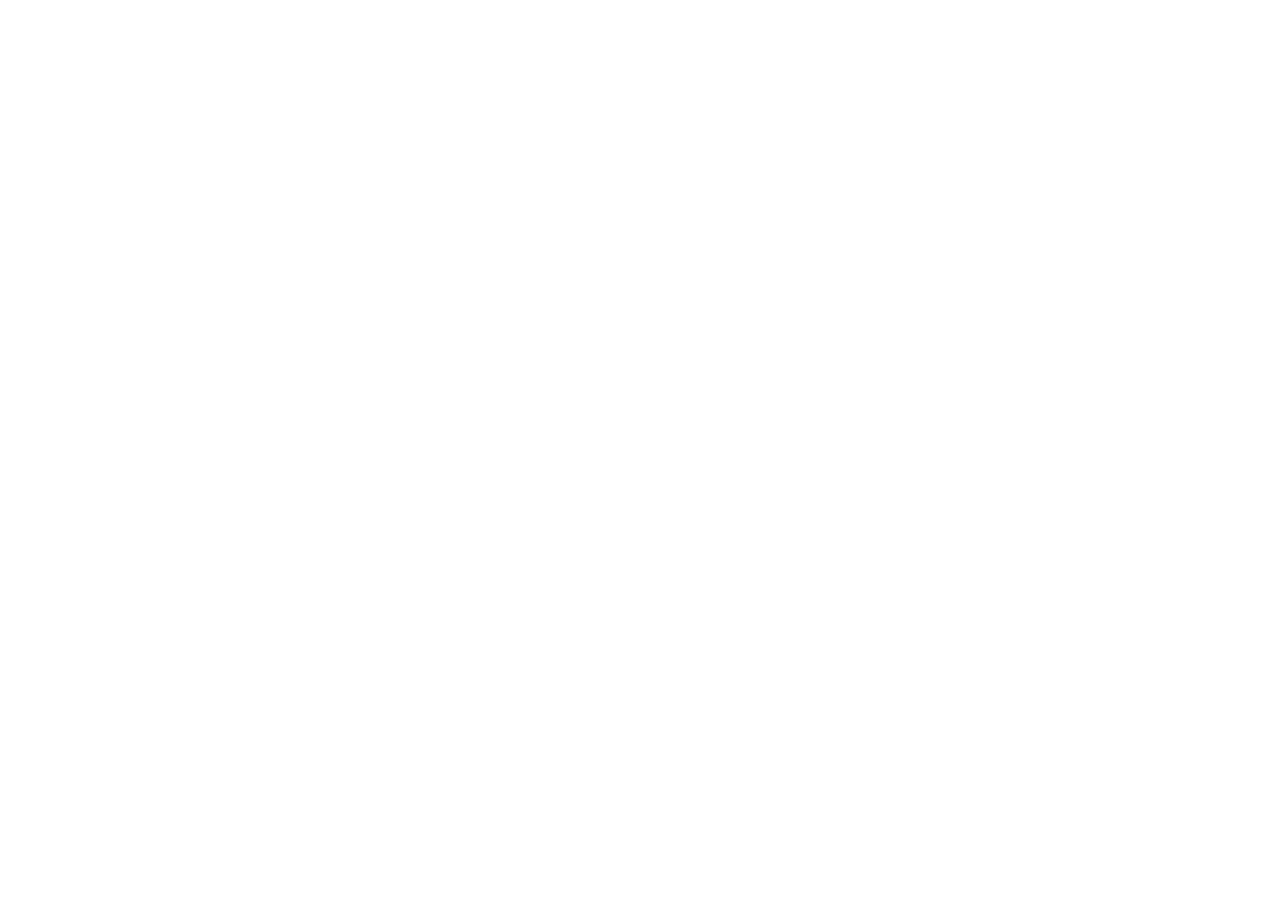
==== index.html @ 4de28944 "Index" ====
<!DOCTYPE html>
<html lang="en">
<head>
    <meta charset="UTF-8">
    <meta name="viewport" content="width=device-width, initial-scale=1.0">
    <title>Document</title>
</head>
<body>
    
</body>
</html>
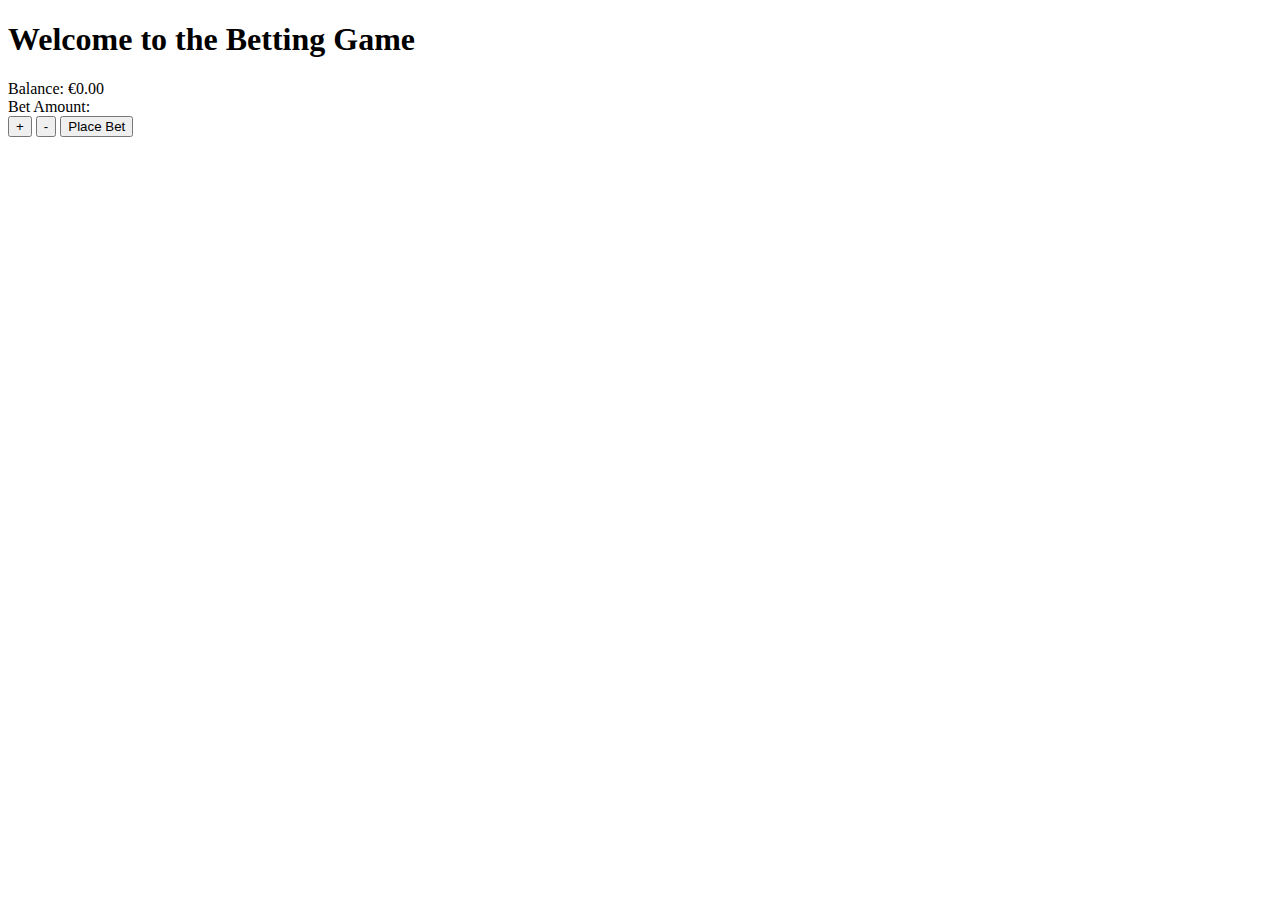
==== commit 60d94a41: "Game" ====
--- a/index.html
+++ b/index.html
@@ -1,11 +1,17 @@
 <!DOCTYPE html>
-<html lang="en">
+<html>
 <head>
-    <meta charset="UTF-8">
-    <meta name="viewport" content="width=device-width, initial-scale=1.0">
-    <title>Document</title>
+	<link rel="stylesheet" type="text/css" href="styles.css">
+    <script src="Game.js"></script>
 </head>
 <body>
-    
+	<h1>Welcome to the Betting Game</h1>
+	<div id="balance">Balance: €0.00</div>
+	<div id="bet-amount">Bet Amount: </div>
+	<button id="increase-bet">+</button>
+	<button id="decrease-bet">-</button>
+	<button id="place-bet">Place Bet</button>
+	<div id="results"></div>
+	<script src="script.js"></script>
 </body>
 </html>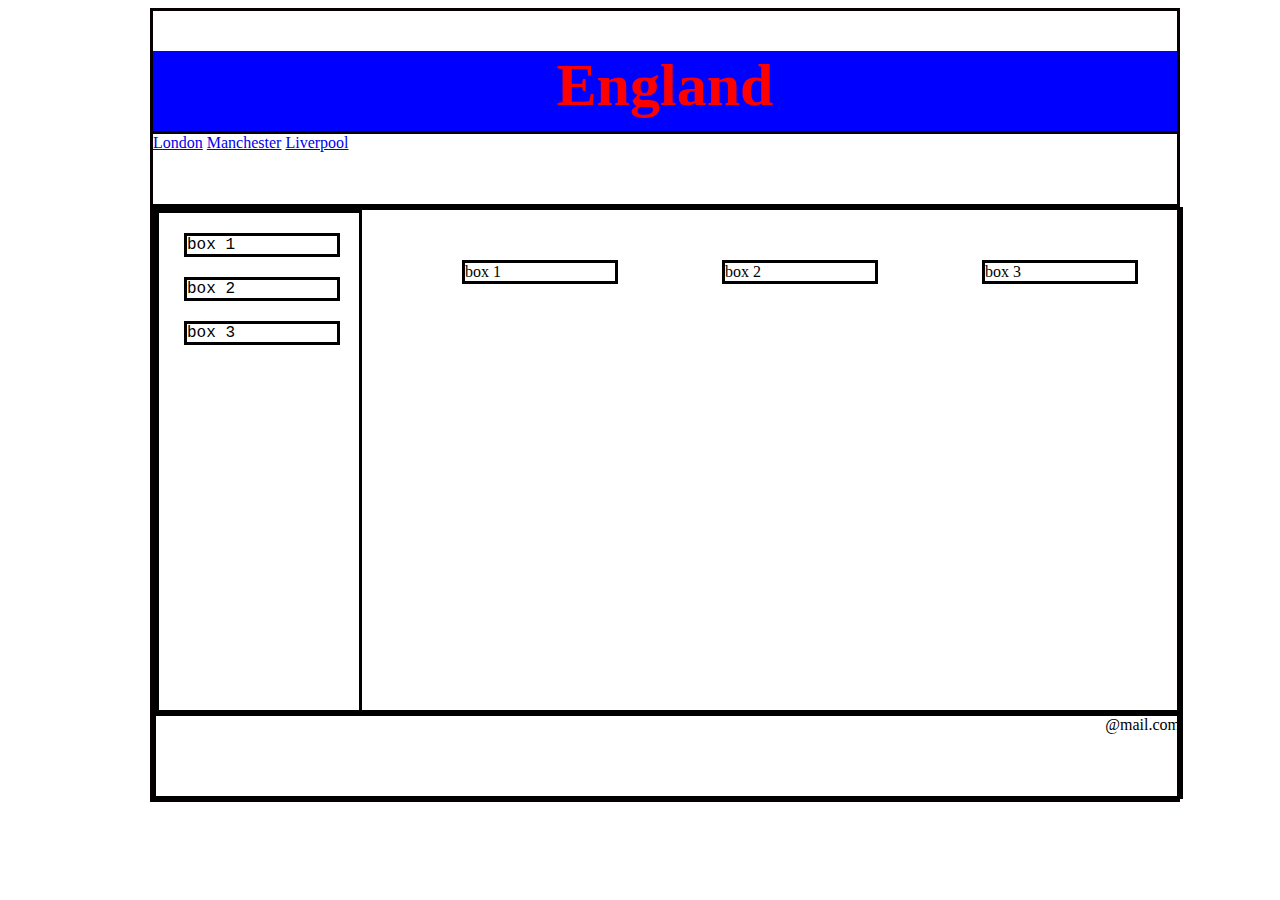
==== commit ecb9e0f1: "Hemsida" ====
--- a/index.html
+++ b/index.html
@@ -1,17 +1,51 @@
 <!DOCTYPE html>
-<html>
+<html lang="sv">
 <head>
-	<link rel="stylesheet" type="text/css" href="styles.css">
-    <script src="Game.js"></script>
+    <meta charset="UTF-8">
+    <meta name="viewport" content="width=device-width, initial-scale=1.0">
+    <title>england</title>
+    <link rel="stylesheet" href="style.css">
 </head>
 <body>
-	<h1>Welcome to the Betting Game</h1>
-	<div id="balance">Balance: €0.00</div>
-	<div id="bet-amount">Bet Amount: </div>
-	<button id="increase-bet">+</button>
-	<button id="decrease-bet">-</button>
-	<button id="place-bet">Place Bet</button>
-	<div id="results"></div>
-	<script src="script.js"></script>
+<Header>
+<h1>England</h1>
+</Header>  
+<nav>
+<a href="https://sv.wikipedia.org/wiki/London">London</a>
+<a href="https://sv.wikipedia.org/wiki/Manchester">Manchester</a>
+<a href="https://sv.wikipedia.org/wiki/Liverpool">Liverpool</a>
+</nav>
+<main>
+<div class="box1">
+    box 1
+</div>
+
+<div class="box1">
+    box 2
+</div>
+<div class="box1">
+    box 3
+</div>
+<aside>
+<div class="box">
+    box 1
+
+</div>
+
+<div class="box">
+box 2
+</div>
+
+<div class="box">
+    box 3
+
+</div>
+
+
+</aside>
+</main> 
+<footer>
+@mail.com
+</footer>
 </body>
 </html>--- a/style.css
+++ b/style.css
@@ -0,0 +1,79 @@
+body{
+    width: 80%;  	
+    height: auto;
+    margin-left: 150px;
+    border:  solid #060000; 
+   
+}
+h1{
+    font-size: 60px;
+    color: rgb(255, 0, 0);
+}
+h2{
+    font-size: larger;
+
+}
+
+p{
+    font-size: larger;
+    
+}
+header{
+width: 100%;
+height: 80px; 
+border-bottom: solid #060000;
+text-align: center;
+background-color: blue;
+
+
+}
+nav{
+width: 100%;
+height: 70px;
+border-bottom: solid black;
+
+
+}
+main{
+width: 100%;
+height: 500px;
+border: solid black;
+
+}
+
+aside{
+width: 200px;
+height: 500px ;
+float: left;
+border: solid black;
+margin-top: 0px;
+
+
+}
+
+footer{ 
+width: 100%;
+height: 80px;
+border: solid black;
+text-align:right;
+
+}
+.box{
+    width: 150px;
+    height: auto;
+    margin-left: 25px;
+    margin-right: 25px;
+    border: solid black;
+    margin-top: 20px;
+    font-family:'Courier New', Courier, monospace
+}
+
+.box1{
+    width: 150px;
+    height: auto;
+    margin-left: 100px;
+    display: inline-block;
+    border: solid black;
+    margin-top: 50px;
+}
+
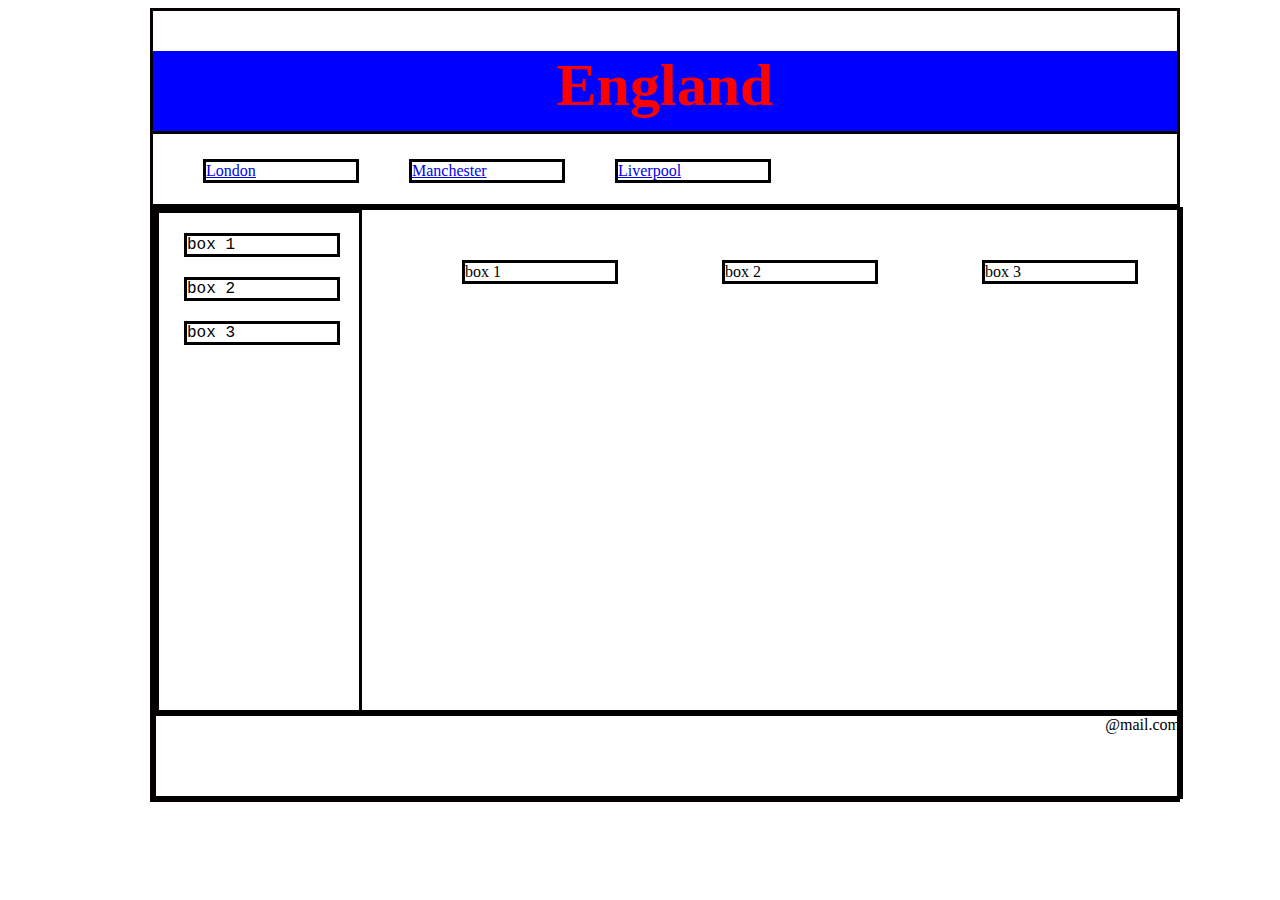
==== commit 8218d1ad: "box" ====
--- a/index.html
+++ b/index.html
@@ -11,9 +11,15 @@
 <h1>England</h1>
 </Header>  
 <nav>
+<div class="box2">
 <a href="https://sv.wikipedia.org/wiki/London">London</a>
+</div>
+<div class="box2">
 <a href="https://sv.wikipedia.org/wiki/Manchester">Manchester</a>
+</div>
+<div class="box2">
 <a href="https://sv.wikipedia.org/wiki/Liverpool">Liverpool</a>
+</div>
 </nav>
 <main>
 <div class="box1">
--- a/style.css
+++ b/style.css
@@ -76,4 +76,15 @@
     border: solid black;
     margin-top: 50px;
 }
+.box2{
+    width: 150px;
+    height: auto;
+    margin-left: 50px;
+    display: inline-block;
+    border: solid black;
+    float: left;
+    margin-top: 25px;
 
+
+}
+
